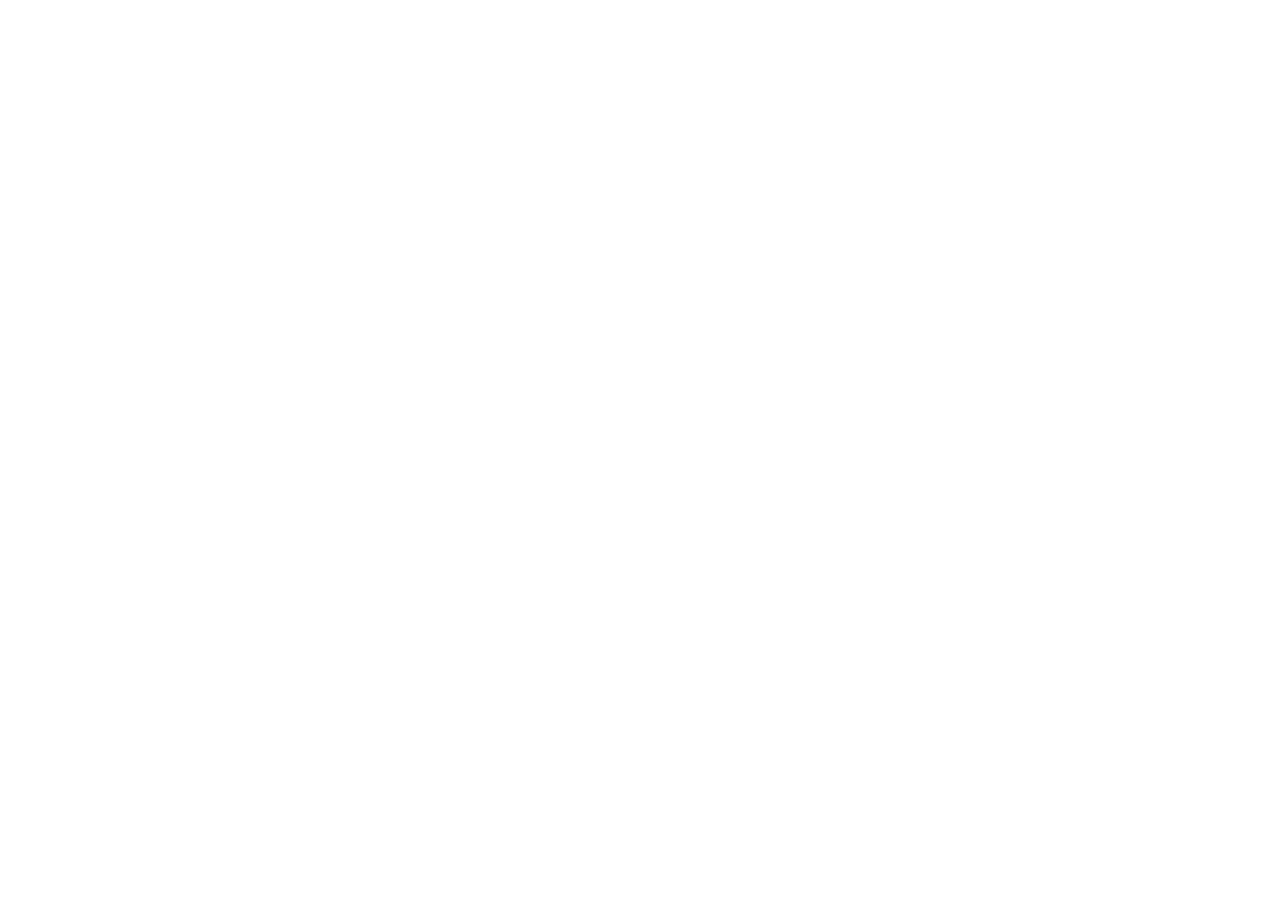
==== index.html @ 368fa925 "Merge pull request #1 from BebbyHippo/HTML-development" ====
<!DOCTYPE html>
<html lang="en">
<head>
    <meta charset="UTF-8">
    <meta name="viewport" content="width=device-width, initial-scale=1.0">
    <title>Document</title>
</head>
<body>
    
</body>
</html>
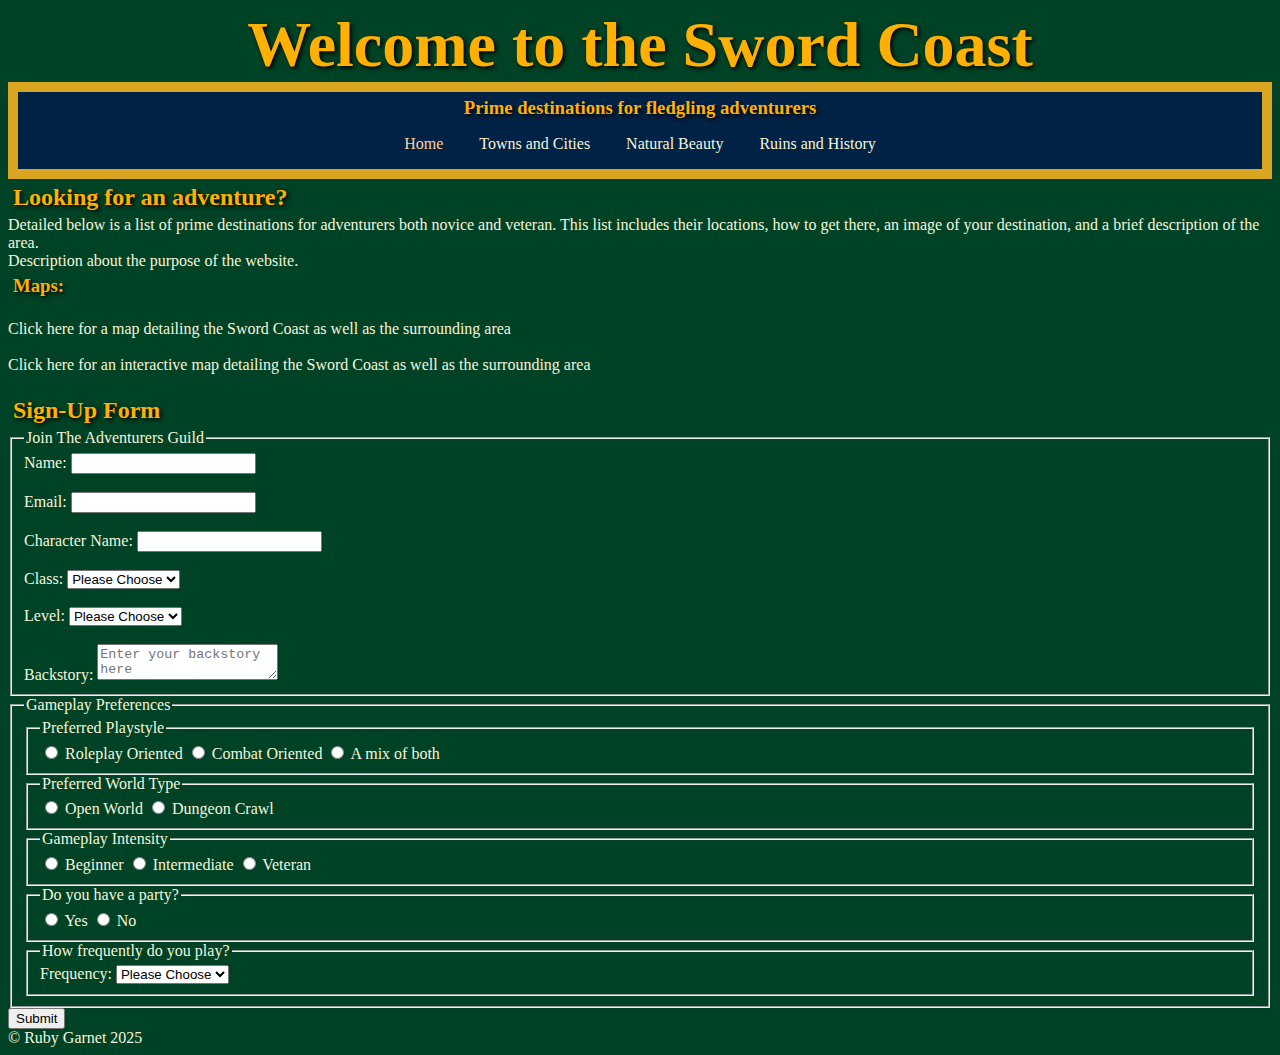
==== commit eea3fea9: "Add files via upload" ====
--- a/index.html
+++ b/index.html
@@ -1,11 +1,169 @@
-<!DOCTYPE html>
-<html lang="en">
-<head>
-    <meta charset="UTF-8">
-    <meta name="viewport" content="width=device-width, initial-scale=1.0">
-    <title>Document</title>
-</head>
-<body>
-    
-</body>
-</html>+<!DOCTYPE html>
+<html lang="en-gb">
+  <head>
+    <!-- Metadata Start -->
+    <title>The Adventurers Guild - Sword Coast Travel Guide</title>
+    <meta charset="UTF-8">
+    <meta name="description" content="Sword Coast travel guide">
+    <meta name="keywords" content="Dungeons and Dragons, DnD, D&D, Sword Coast">
+    <meta name="viewport" content="width=device-width, initial-scale=1.0">
+    <link rel="stylesheet" href="SCTGSS.css">
+    <link rel="icon" type="image/png" href="beholder.png">
+    <!-- Metadata End -->
+  </head>
+
+  <body>
+    <!-- Website Header Start -->
+    <header>
+      <h1>Welcome to the Sword Coast</h1>
+    </header>
+    <!-- Website Header End -->
+
+    <!-- Website Navigation Start -->
+    <section id="Navigation">
+      <nav>
+        <h3>Prime destinations for fledgling adventurers</h3>
+        <ul>
+          <!-- Simplified Home link -->
+          <li><a href="index.html" id="active">Home</a></li>
+          <li><a href="Sword Coast Travel Guide(Towns and Cities).html">Towns and Cities</a></li>
+          <li><a href="Sword Coast Travel Guide(Natural Beauty).html">Natural Beauty</a></li>
+          <li><a href="Sword Coast Travel Guide(Ruins and History).html">Ruins and History</a></li>
+        </ul>
+      </nav>
+    </section>
+    <!-- Website Navigation End -->
+
+    <!-- About the Website Start -->
+    <section id="About">
+      <h2>Looking for an adventure?</h2>
+      <p>
+        Detailed below is a list of prime destinations for adventurers both novice and veteran. This list includes their locations, how to get there, an image of your destination, and a brief description of the area.
+      </p>
+      <p>Description about the purpose of the website.</p>
+    </section>
+    <!-- About the Website End -->
+
+    <!-- Maps Start -->
+    <section id="Maps">
+      <h3>Maps:</h3>
+      <a href="https://media.wizards.com/2015/images/dnd/resources/Sword-Coast-Map_HighRes.jpg" target="_blank">
+        <p>Click here for a map detailing the Sword Coast as well as the surrounding area</p>
+      </a>
+      <a href="https://www.aidedd.org/atlas/index.php?map=R&l=1" target="_blank">
+        <p>Click here for an interactive map detailing the Sword Coast as well as the surrounding area</p>
+      </a>
+    </section>
+    <!-- Maps End -->
+
+    <!-- Sign-Up Form Start -->
+    <section id="Sign-Up">
+      <h2>Sign-Up Form</h2>
+      <form action="submit_form.html" method="post">
+        <fieldset>
+          <legend>Join The Adventurers Guild</legend>
+
+          <label for="name">Name:</label>
+          <input type="text" id="name" name="name" required>
+
+          <br><br>
+
+          <label for="email">Email:</label>
+          <input type="email" id="email" name="email" required>
+
+          <br><br>
+
+          <label for="character-name">Character Name:</label>
+          <input type="text" id="character-name" name="character-name" required>
+
+          <br><br>
+
+          <label for="class">Class:</label>
+          <select id="class" name="class" required>
+            <option value="">Please Choose</option>
+            <option value="Barbarian">Barbarian</option>
+            <option value="Bard">Bard</option>
+            <option value="Cleric">Cleric</option>
+            <option value="Druid">Druid</option>
+            <option value="Fighter">Fighter</option>
+            <option value="Monk">Monk</option>
+            <option value="Paladin">Paladin</option>
+            <option value="Ranger">Ranger</option>
+            <option value="Rogue">Rogue</option>
+            <option value="Sorcerer">Sorcerer</option>
+            <option value="Warlock">Warlock</option>
+            <option value="Wizard">Wizard</option>
+          </select>
+
+          <br><br>
+
+          <label for="level">Level:</label>
+          <select id="level" name="level" required>
+            <option value="">Please Choose</option>
+            ${[...Array(20).keys()].map(i => `<option value="${i + 1}">${i + 1}</option>`).join('')}
+          </select>
+
+          <br><br>
+
+          <label for="backstory">Backstory:</label>
+          <textarea id="backstory" name="backstory" placeholder="Enter your backstory here"></textarea>
+        </fieldset>
+
+        <!-- Gameplay Preferences -->
+        <fieldset>
+          <legend>Gameplay Preferences</legend>
+
+          <fieldset>
+            <legend>Preferred Playstyle</legend>
+            <label><input type="radio" name="playstyle" value="Roleplay Oriented" required> Roleplay Oriented</label>
+            <label><input type="radio" name="playstyle" value="Combat Oriented"> Combat Oriented</label>
+            <label><input type="radio" name="playstyle" value="A mix of both"> A mix of both</label>
+          </fieldset>
+
+          <fieldset>
+            <legend>Preferred World Type</legend>
+            <label><input type="radio" name="world-type" value="Open World" required> Open World</label>
+            <label><input type="radio" name="world-type" value="Dungeon Crawl"> Dungeon Crawl</label>
+          </fieldset>
+
+          <fieldset>
+            <legend>Gameplay Intensity</legend>
+            <label><input type="radio" name="intensity" value="Beginner" required> Beginner</label>
+            <label><input type="radio" name="intensity" value="Intermediate"> Intermediate</label>
+            <label><input type="radio" name="intensity" value="Veteran"> Veteran</label>
+          </fieldset>
+
+          <fieldset>
+            <legend>Do you have a party?</legend>
+            <label><input type="radio" name="party" value="Yes" required> Yes</label>
+            <label><input type="radio" name="party" value="No"> No</label>
+          </fieldset>
+
+          <fieldset>
+            <legend>How frequently do you play?</legend>
+            <label for="frequency">Frequency:</label>
+            <select id="frequency" name="frequency" required>
+              <option value="">Please Choose</option>
+              <option value="Daily">Daily</option>
+              <option value="Weekly">Weekly</option>
+              <option value="Bi-weekly">Bi-weekly</option>
+              <option value="Monthly">Monthly</option>
+              <option value="Bi-monthly">Bi-monthly</option>
+              <option value="Other">Other</option>
+            </select>
+            <input type="text" name="other-frequency" id="other-frequency" placeholder="Specify if 'Other'" style="display:none;">
+          </fieldset>
+        </fieldset>
+
+        <button type="submit">Submit</button>
+      </form>
+    </section>
+    <!-- Sign-Up Form End -->
+
+    <!-- Footer Start -->
+    <footer>
+      <p>© Ruby Garnet 2025</p>
+    </footer>
+    <!-- Footer End -->
+  </body>
+</html>
--- a/SCTGSS.css
+++ b/SCTGSS.css
@@ -0,0 +1,149 @@
+/* Style Sheet */
+body {
+    background-color: #004225; /* Updated background color */
+    font-family: 'Times New Roman', Times, serif;
+    color: #F5F5DC; /* Default text color for body */
+}
+
+main {
+    padding: 10px;
+    margin: 10px;
+}
+
+header {
+    text-align: center;
+    color: #FFB000;
+    text-shadow: 2px 2px 4px black;
+}
+
+h1 {
+    font-size: 4em;
+    padding: 0px;
+    margin: 0px;
+}
+
+h2 {
+    padding: 0px;
+    margin: 5px;
+    color: #FFB000;
+    text-shadow: 2px 2px 4px black;
+}
+
+h3 {
+    padding: 0px;
+    margin: 5px;
+    color: #FFB000;
+    text-shadow: 2px 2px 4px black;
+}
+
+p {
+    margin: 0px;
+    color: #F5F5DC; /* Text color for paragraphs */
+}
+
+nav {
+    height: auto;
+    position: relative;
+    left: auto;
+    outline: none;
+    border: 10px solid goldenrod;
+    background-color: #002244;
+    padding: 0px;
+    margin: 0px;
+    text-align: center;
+}
+
+nav ul {
+    list-style-type: none;
+    margin: 5;
+    padding: 0;
+    overflow: hidden;
+}
+
+nav li {
+    display: inline;
+}
+
+nav li a {
+    color: #F5F5DC; /* Text color for navigation links */
+    text-align: center;
+    padding: 14px 16px;
+    text-decoration: none;
+}
+
+ul {
+    list-style-type: none;
+    color: #F5F5DC; /* Text color for list items */
+}
+
+#active {
+    color: #FFCF9D;
+}
+
+/* this adjusts the website to different screen sizes */
+@media screen and (max-width: 600px) {
+    /* set up a grid layout */
+    .container {
+        display: grid;
+        grid-template-columns: repeat(3, minmax(0, 1fr));
+        grid-gap: 20px;
+    }
+
+    /* set images to the size of the container */
+    img {
+        width: 100%;
+        height: auto;
+    }
+}
+
+/* Style for the dropdown button */
+.dropbtn {
+    background-color: #4CAF50;
+    color: white;
+    padding: 10px;
+    font-size: 16px;
+    border: none;
+    cursor: pointer;
+}
+
+/* Container for the dropdown content */
+.dropdown {
+    position: relative;
+    display: inline-block;
+}
+
+/* Hidden dropdown content */
+.dropdown-content {
+    display: none;
+    position: absolute;
+    background-color: #f9f9f9;
+    min-width: 160px;
+    box-shadow: 0px 8px 16px rgba(0, 0, 0, 0.2);
+    z-index: 1;
+}
+
+/* Links inside the dropdown */
+.dropdown-content a {
+    color: black;
+    padding: 12px 16px;
+    text-decoration: none;
+    display: block;
+}
+
+/* Show the dropdown content on hover */
+.dropdown:hover .dropdown-content {
+    display: block;
+}
+
+/* Change link color on hover */
+.dropdown-content a:hover {
+    background-color: #f1f1f1;
+}
+
+/* links styling */
+#Maps a {
+    color: #F5F5DC; /* Text color for map links */
+    padding: 14px 16px;
+    text-decoration: none;
+}
+
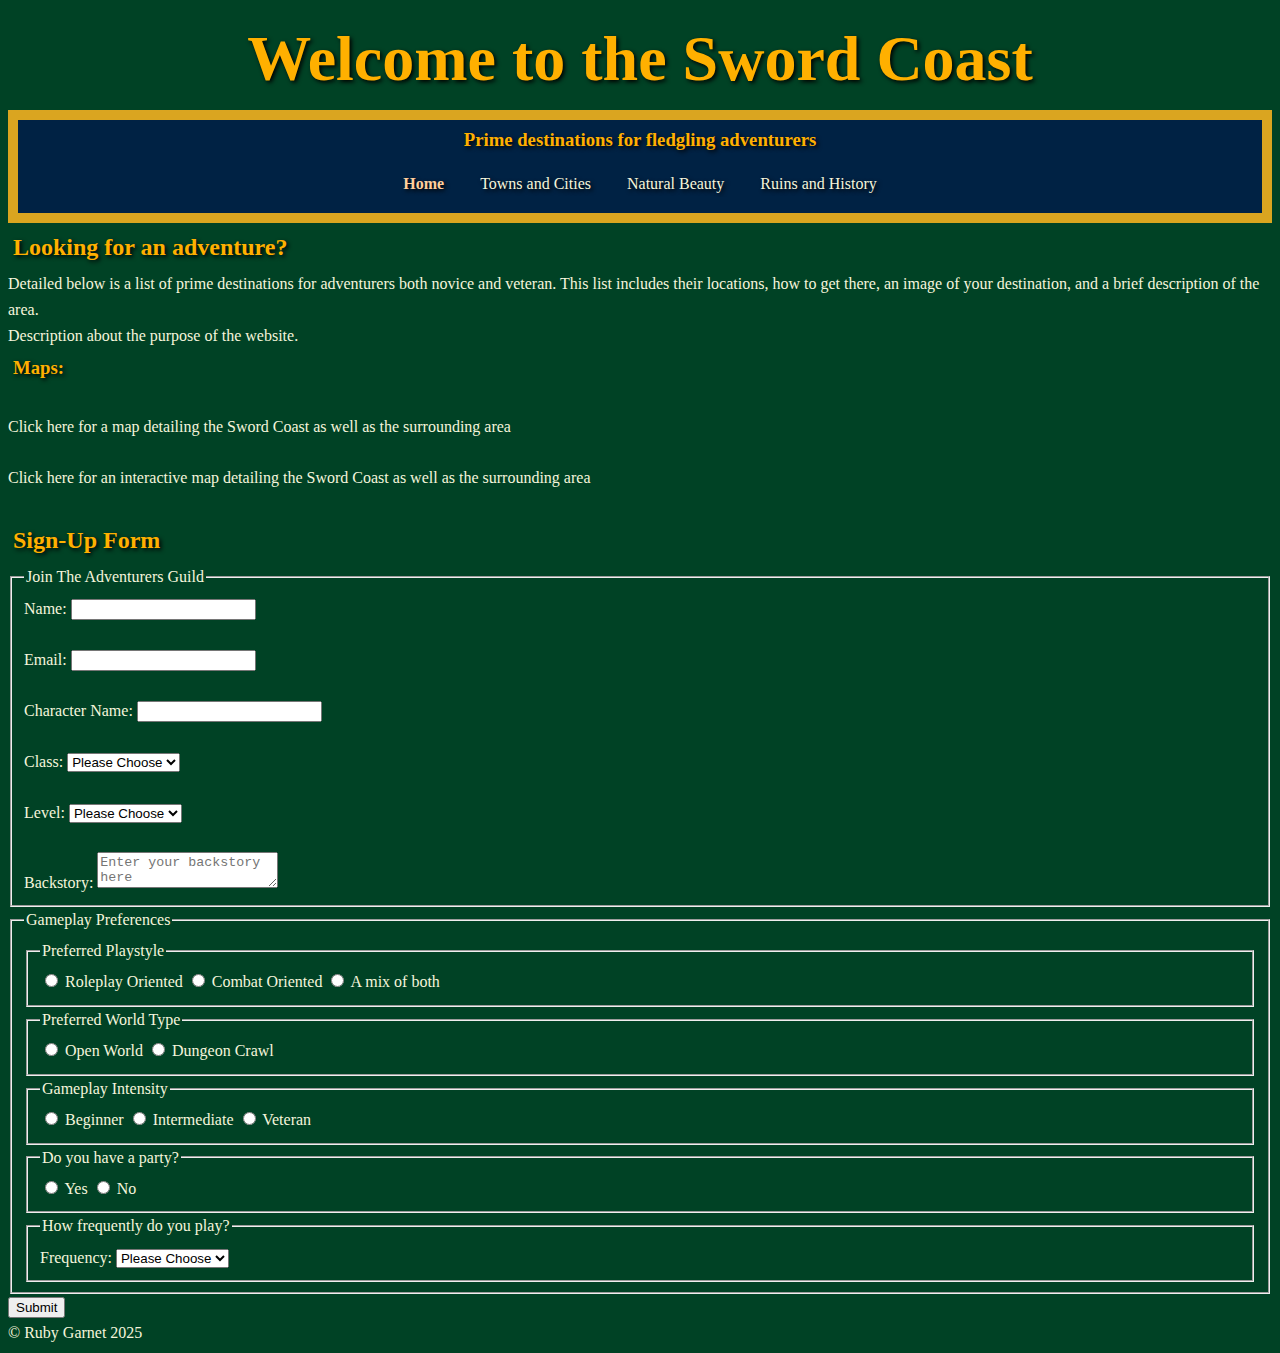
==== commit edec1305: "Chat GPT review" ====
--- a/index.html
+++ b/index.html
@@ -16,22 +16,23 @@
     <!-- Website Header Start -->
     <header>
       <h1>Welcome to the Sword Coast</h1>
-    </header>
+
     <!-- Website Header End -->
 
     <!-- Website Navigation Start -->
-    <section id="Navigation">
+    <section id="navigation">
       <nav>
         <h3>Prime destinations for fledgling adventurers</h3>
         <ul>
           <!-- Simplified Home link -->
           <li><a href="index.html" id="active">Home</a></li>
-          <li><a href="Sword Coast Travel Guide(Towns and Cities).html">Towns and Cities</a></li>
-          <li><a href="Sword Coast Travel Guide(Natural Beauty).html">Natural Beauty</a></li>
-          <li><a href="Sword Coast Travel Guide(Ruins and History).html">Ruins and History</a></li>
+          <li><a href="sword-coast-travel-guide(towns-and-cities).html">Towns and Cities</a></li>
+          <li><a href="sword-coast-travel-guide(natural-beauty).html">Natural Beauty</a></li>
+          <li><a href="sword-coast-travel-guide(ruins-and-history).html">Ruins and History</a></li>
         </ul>
       </nav>
     </section>
+    </header>
     <!-- Website Navigation End -->
 
     <!-- About the Website Start -->
@@ -106,7 +107,7 @@
           <br><br>
 
           <label for="backstory">Backstory:</label>
-          <textarea id="backstory" name="backstory" placeholder="Enter your backstory here"></textarea>
+          <textarea id="backstory" name="backstory" placeholder="Enter your backstory here" maxlength="500"></textarea>
         </fieldset>
 
         <!-- Gameplay Preferences -->
--- a/SCTGSS.css
+++ b/SCTGSS.css
@@ -3,6 +3,7 @@
     background-color: #004225; /* Updated background color */
     font-family: 'Times New Roman', Times, serif;
     color: #F5F5DC; /* Default text color for body */
+    line-height: 1.6; /*adjusting line head for text for accessibility purposes*/
 }
 
 main {
@@ -78,6 +79,7 @@
 
 #active {
     color: #FFCF9D;
+    font-weight: bold;
 }
 
 /* this adjusts the website to different screen sizes */
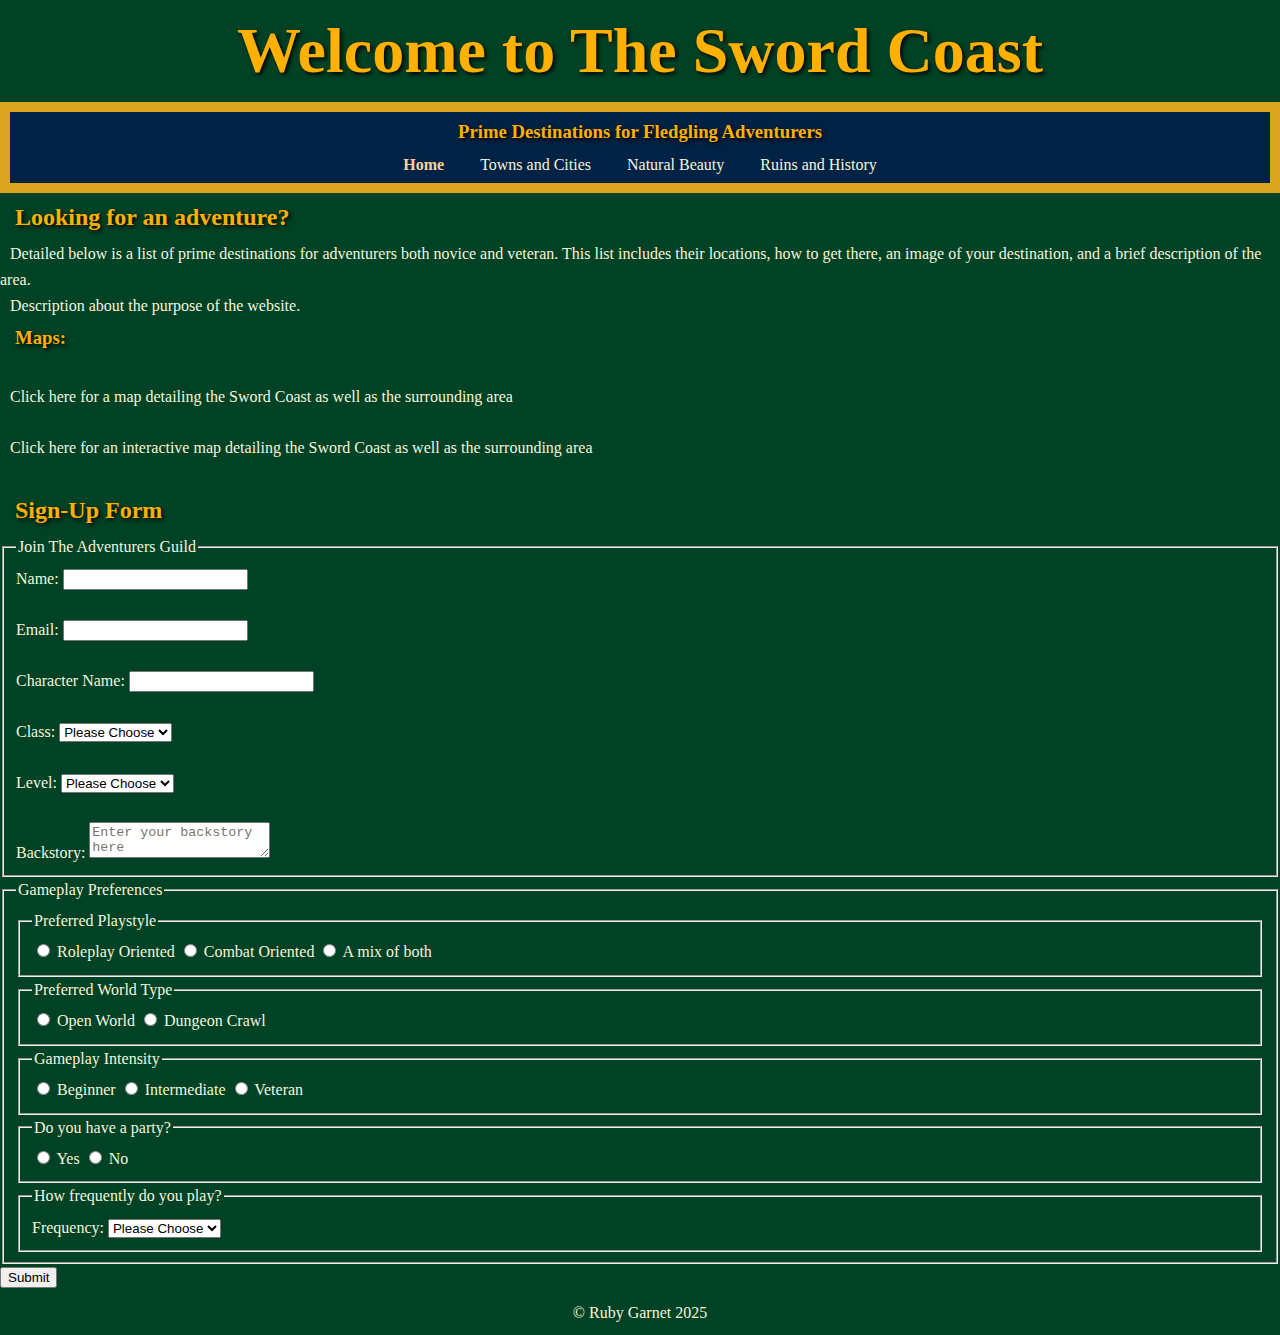
==== commit b23ccf0d: "Updates, additions and changes 31/03/2025" ====
--- a/index.html
+++ b/index.html
@@ -2,7 +2,7 @@
 <html lang="en-gb">
   <head>
     <!-- Metadata Start -->
-    <title>The Adventurers Guild - Sword Coast Travel Guide</title>
+    <title>The Adventurers Guild - Sword Coast Travel Guide - Homepage</title>
     <meta charset="UTF-8">
     <meta name="description" content="Sword Coast travel guide">
     <meta name="keywords" content="Dungeons and Dragons, DnD, D&D, Sword Coast">
@@ -15,14 +15,13 @@
   <body>
     <!-- Website Header Start -->
     <header>
-      <h1>Welcome to the Sword Coast</h1>
-
+      <h1>Welcome to The Sword Coast</h1>
+    </header>
     <!-- Website Header End -->
 
     <!-- Website Navigation Start -->
-    <section id="navigation">
       <nav>
-        <h3>Prime destinations for fledgling adventurers</h3>
+        <h3>Prime Destinations for Fledgling Adventurers</h3>
         <ul>
           <!-- Simplified Home link -->
           <li><a href="index.html" id="active">Home</a></li>
@@ -31,8 +30,6 @@
           <li><a href="sword-coast-travel-guide(ruins-and-history).html">Ruins and History</a></li>
         </ul>
       </nav>
-    </section>
-    </header>
     <!-- Website Navigation End -->
 
     <!-- About the Website Start -->
@@ -161,10 +158,20 @@
     </section>
     <!-- Sign-Up Form End -->
 
+    <!--Button to top start-->
+
+    <button onclick="topFunction()" id="myBtn" title="Go to top">Top</button>
+
+    <!-- Button to top end-->
+
     <!-- Footer Start -->
     <footer>
       <p>© Ruby Garnet 2025</p>
     </footer>
     <!-- Footer End -->
+
+    <!--Javascript Start-->
+    <script src="SCTGSS.js"></script>
+    <!-- Javascript End-->
   </body>
 </html>
--- a/SCTGSS.css
+++ b/SCTGSS.css
@@ -1,114 +1,146 @@
-/* Style Sheet */
-body {
-    background-color: #004225; /* Updated background color */
-    font-family: 'Times New Roman', Times, serif;
-    color: #F5F5DC; /* Default text color for body */
-    line-height: 1.6; /*adjusting line head for text for accessibility purposes*/
-}
-
+/* General styling for the entire page */
+html, body {
+    height: 100%; /* Ensures the page takes up the full viewport height */
+    margin: 0; /* Removes default margin */
+    display: flex; /* Enables flexbox for layout */
+    flex-direction: column; /* Stacks elements vertically */
+    background-color: #004225; /* Background color for the page */
+    font-family: 'Times New Roman', Times, serif; /* Font for the entire page */
+    color: #F5F5DC; /* Default text color */
+    line-height: 1.6; /* Improves text readability */
+}
+
+/* Main content styling */
 main {
     padding: 10px;
     margin: 10px;
 }
 
+/* Header styling */
 header {
     text-align: center;
-    color: #FFB000;
+    color: #FFB000; /* Gold color for header text */
+    text-shadow: 2px 2px 4px black; /* Adds shadow for better visibility */
+}
+
+h1 {
+    font-size: 4em; /* Large font size for main heading */
+    padding: 0;
+    margin: 0;
+}
+
+h2 {
+    padding: 0;
+    margin: 5px;
+    color: #FFB000; /* Gold color for subheadings */
     text-shadow: 2px 2px 4px black;
 }
 
-h1 {
-    font-size: 4em;
-    padding: 0px;
-    margin: 0px;
-}
-
-h2 {
-    padding: 0px;
+h3 {
+    padding: 0;
     margin: 5px;
     color: #FFB000;
     text-shadow: 2px 2px 4px black;
 }
 
-h3 {
-    padding: 0px;
-    margin: 5px;
-    color: #FFB000;
-    text-shadow: 2px 2px 4px black;
-}
-
+/* Paragraph styling */
 p {
-    margin: 0px;
-    color: #F5F5DC; /* Text color for paragraphs */
-}
-
+    margin: 0;
+    color: #F5F5DC; /* Default text color for paragraphs */
+}
+
+/* Navigation bar styling */
 nav {
-    height: auto;
-    position: relative;
     left: auto;
     outline: none;
-    border: 10px solid goldenrod;
-    background-color: #002244;
-    padding: 0px;
-    margin: 0px;
+    border: 10px solid goldenrod; /* Gold border for navigation */
+    background-color: #002244; /* Navy blue background */
+    padding: 0;
+    margin: 0;
     text-align: center;
+    z-index: 1000; /* Ensures navigation stays on top */
 }
 
 nav ul {
-    list-style-type: none;
-    margin: 5;
-    padding: 0;
-    overflow: hidden;
+    list-style-type: none; /* Removes bullet points */
+    margin: 5px;
+    padding: 0;
+    overflow: hidden; /* Prevents overflow issues */
 }
 
 nav li {
-    display: inline;
+    display: inline; /* Displays navigation items inline */
 }
 
 nav li a {
     color: #F5F5DC; /* Text color for navigation links */
     text-align: center;
     padding: 14px 16px;
-    text-decoration: none;
+    text-decoration: none; /* Removes underline */
 }
 
 ul {
-    list-style-type: none;
-    color: #F5F5DC; /* Text color for list items */
-}
-
+    list-style-type:disc; /* Removes bullet points */
+    color: #F5F5DC; /* Default text color for list items */
+}
+
+/* Active navigation link styling */
 #active {
-    color: #FFCF9D;
+    color: #FFCF9D; /* Highlighted color for active link */
     font-weight: bold;
 }
 
-/* this adjusts the website to different screen sizes */
+/* Responsive design for smaller screens */
 @media screen and (max-width: 600px) {
-    /* set up a grid layout */
     .container {
-        display: grid;
-        grid-template-columns: repeat(3, minmax(0, 1fr));
-        grid-gap: 20px;
+        display: grid; /* Enables grid layout */
+        grid-template-columns: repeat(3, minmax(0, 1fr)); /* Three equal columns */
+        grid-gap: 20px; /* Adds spacing between grid items */
     }
 
-    /* set images to the size of the container */
     img {
-        width: 100%;
+        width: 100%; /* Makes images responsive */
         height: auto;
     }
 }
 
-/* Style for the dropdown button */
+/* specific styling for homepage 'About' section */
+
+#About {
+    text-indent: 10px;
+}
+
+#About p {
+    text-indent: 10px;
+}
+
+/* specific styling for homepage 'Maps' section */
+
+#Maps {
+    text-indent: 10px;
+}
+
+#Maps p{
+    text-indent: 10px;
+}
+
+/* specific styling for homepage 'Sign-Up section */
+
+#Sign-Up h2 {
+    text-indent: 10px;
+}
+
+/* Dropdown button styling */
 .dropbtn {
-    background-color: #4CAF50;
-    color: white;
+    background-color: #4CAF50; /* Green background */
+    color: white; /* White text */
     padding: 10px;
     font-size: 16px;
     border: none;
-    cursor: pointer;
-}
-
-/* Container for the dropdown content */
+    cursor: pointer; /* Pointer cursor on hover */
+}
+
+/* Dropdown container styling */
 .dropdown {
     position: relative;
     display: inline-block;
@@ -116,36 +148,103 @@
 
 /* Hidden dropdown content */
 .dropdown-content {
-    display: none;
+    display: none; /* Hidden by default */
     position: absolute;
-    background-color: #f9f9f9;
+    background-color: #f9f9f9; /* Light background */
     min-width: 160px;
-    box-shadow: 0px 8px 16px rgba(0, 0, 0, 0.2);
-    z-index: 1;
+    box-shadow: 0px 8px 16px rgba(0, 0, 0, 0.2); /* Adds shadow for depth */
+    z-index: 1; /* Ensures dropdown appears above other elements */
 }
 
 /* Links inside the dropdown */
 .dropdown-content a {
-    color: black;
+    color: black; /* Black text color */
     padding: 12px 16px;
-    text-decoration: none;
-    display: block;
-}
-
-/* Show the dropdown content on hover */
+    text-decoration: none; /* Removes underline */
+    display: block; /* Makes links block-level elements */
+}
+
+/* Show dropdown content on hover */
 .dropdown:hover .dropdown-content {
     display: block;
 }
 
-/* Change link color on hover */
+/* Change link background color on hover */
 .dropdown-content a:hover {
-    background-color: #f1f1f1;
-}
-
-/* links styling */
+    background-color: #f1f1f1; /* Light grey background */
+}
+
+/* Map links styling */
 #Maps a {
     color: #F5F5DC; /* Text color for map links */
     padding: 14px 16px;
     text-decoration: none;
 }
 
+/* "Back to Top" button styling */
+#myBtn {
+    display: none; /* Hidden by default */
+    position: fixed; /* Fixed position */
+    bottom: 20px; /* 20px from the bottom */
+    right: 30px; /* 30px from the right */
+    z-index: 99; /* Ensures it appears above other elements */
+    border: none; /* Removes border */
+    outline: none; /* Removes outline */
+    background-color: #002244; /* Navy blue background */
+    color: white; /* White text */
+    cursor: pointer; /* Pointer cursor on hover */
+    padding: 15px; /* Adds padding */
+    border-radius: 10px; /* Rounded corners */
+    font-size: 18px; /* Larger font size */
+}
+
+#myBtn:hover {
+    background-color: grey; /* Dark grey background on hover */
+}
+
+/* Footer styling */
+footer {
+    text-align: center; /* Centers footer text */
+    color: #F5F5DC; /* Light text color */
+    padding: 10px; /* Adds padding */
+    margin-top: auto; /* Pushes footer to the bottom of the page */
+}
+
+/* Grid container for alternating text and images */
+.grid-container {
+    display: grid;
+    grid-template-columns: 1fr 1fr; /* Two equal columns */
+    gap: 20px; /* Space between rows and columns */
+    padding: 20px;
+}
+
+.grid-container section {
+    display: contents; /* Ensures proper alignment of text and images */
+}
+
+.grid-container .text {
+    display: flex;
+    flex-direction: column;
+    justify-content: center;
+    padding: 10px;
+}
+
+.grid-container .image {
+    display: flex;
+    justify-content: center;
+    align-items: center;
+}
+
+.grid-container img {
+    max-width: 100%;
+    height: auto;
+    border-radius: 10px; /* Optional: Rounded corners for images */
+}
+
+/* Clear floats after image containers */
+.row::after {
+    content: "";
+    clear: both;
+    display: table;
+    flex: 1; /* Ensures the row stretches to fill available space */
+}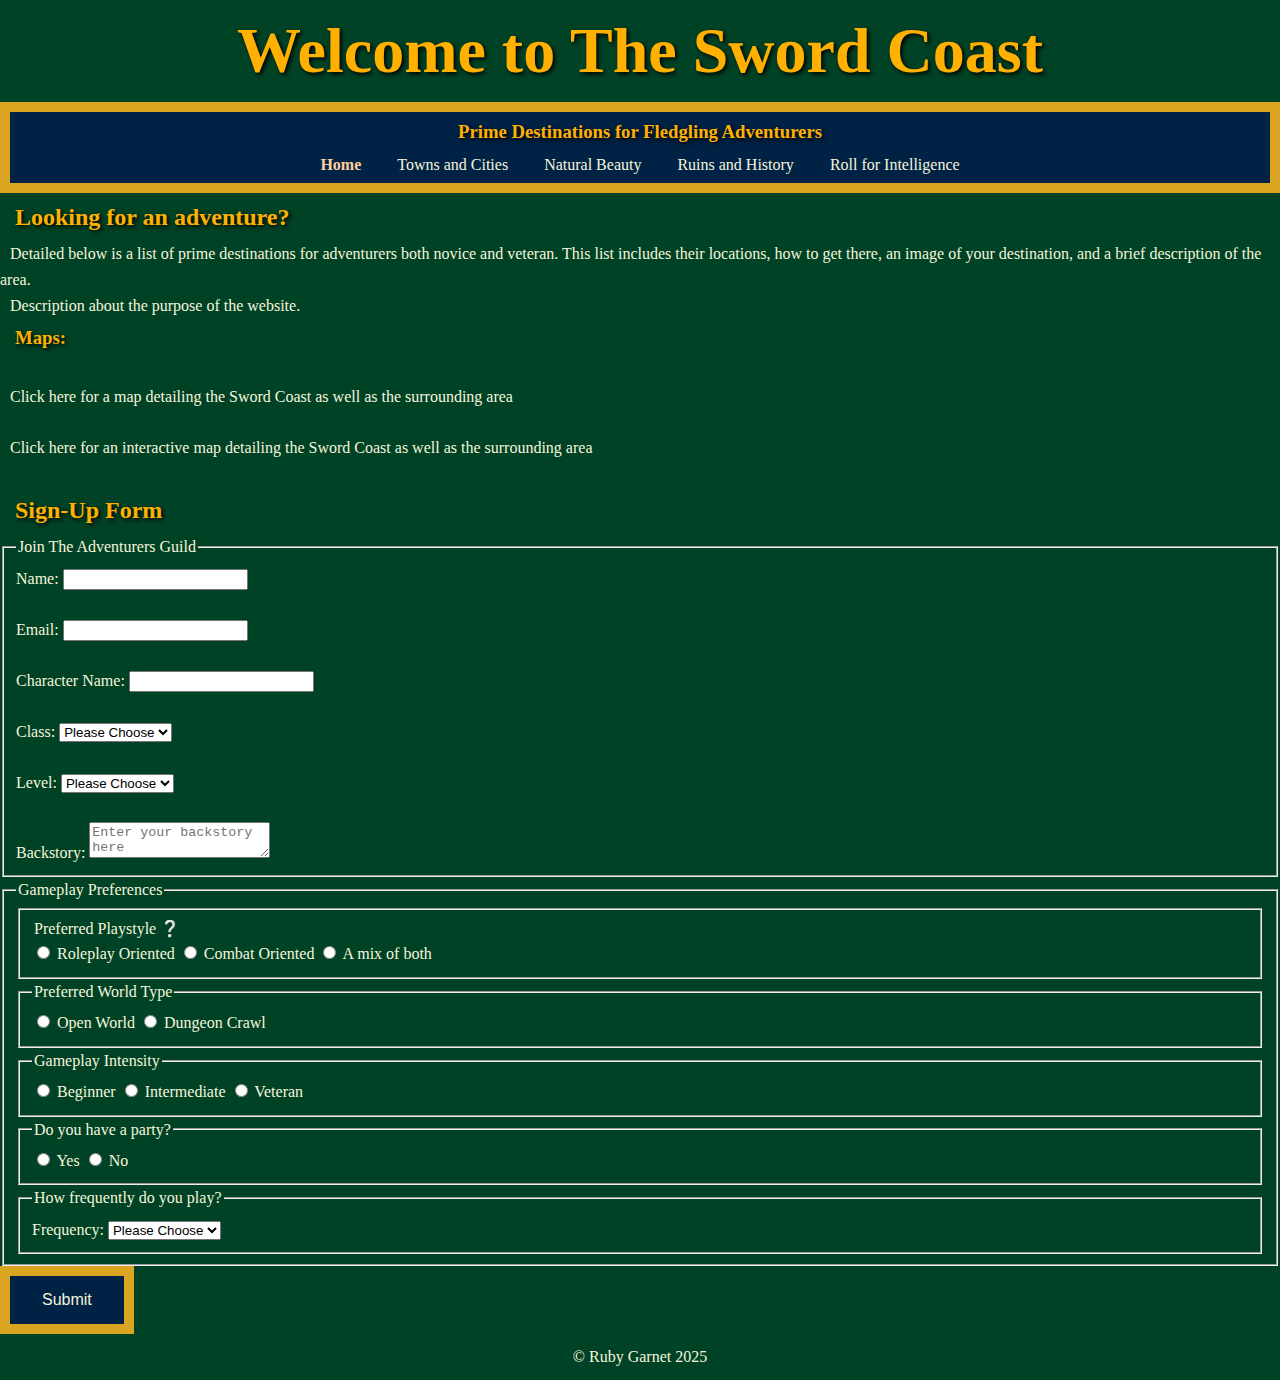
==== commit fee74599: "Update: 02/04/2025" ====
--- a/index.html
+++ b/index.html
@@ -28,6 +28,7 @@
           <li><a href="sword-coast-travel-guide(towns-and-cities).html">Towns and Cities</a></li>
           <li><a href="sword-coast-travel-guide(natural-beauty).html">Natural Beauty</a></li>
           <li><a href="sword-coast-travel-guide(ruins-and-history).html">Ruins and History</a></li>
+          <li><a href="quiz.html">Roll for Intelligence</a></li>
         </ul>
       </nav>
     <!-- Website Navigation End -->
@@ -112,7 +113,8 @@
           <legend>Gameplay Preferences</legend>
 
           <fieldset>
-            <legend>Preferred Playstyle</legend>
+            <div class="myDIV"><legend>Preferred Playstyle ❔</legend></div>
+            <div class="hide">I am shown when someone hovers over the div above.</div>
             <label><input type="radio" name="playstyle" value="Roleplay Oriented" required> Roleplay Oriented</label>
             <label><input type="radio" name="playstyle" value="Combat Oriented"> Combat Oriented</label>
             <label><input type="radio" name="playstyle" value="A mix of both"> A mix of both</label>
@@ -153,7 +155,7 @@
           </fieldset>
         </fieldset>
 
-        <button type="submit">Submit</button>
+        <button class="submit_form" type="submit">Submit</button>
       </form>
     </section>
     <!-- Sign-Up Form End -->
--- a/SCTGSS.css
+++ b/SCTGSS.css
@@ -129,6 +129,17 @@
 #Sign-Up h2 {
     text-indent: 10px;
 }
+
+/* Sign-Up form hover elements */
+
+.hide {
+    display: none;
+  }
+  
+  .myDIV:hover + .hide {
+    display: block;
+    color: red;
+  }
 
 /* Dropdown button styling */
 .dropbtn {
@@ -247,4 +258,17 @@
     clear: both;
     display: table;
     flex: 1; /* Ensures the row stretches to fill available space */
-}+}
+
+/* Quiz submit button */
+.submit_form {
+    background-color: #002244; /* Green */
+    border: 10px solid goldenrod; ;
+    color: #F5F5DC;
+    padding: 15px 32px;
+    text-align: center;
+    text-decoration: none;
+    display: inline-block;
+    font-size: 16px;
+    width:auto
+  }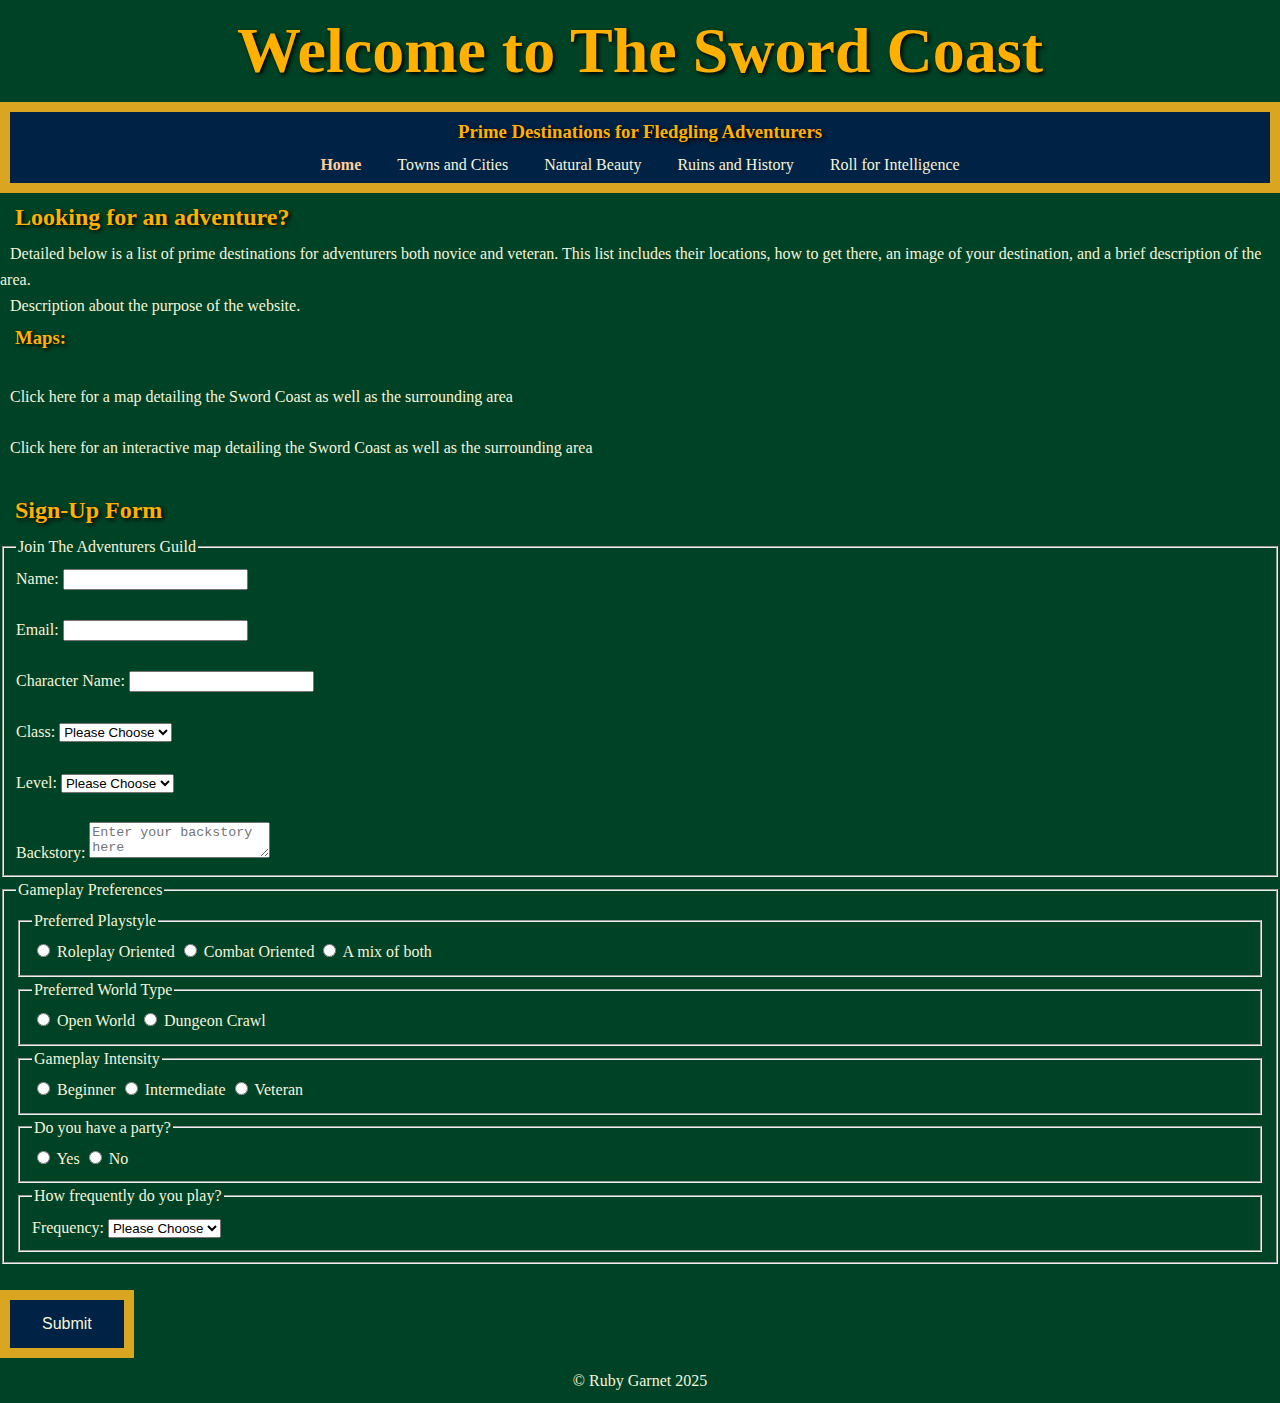
==== commit 0b3bfbb8: "Update 2: 02/04/2025" ====
--- a/index.html
+++ b/index.html
@@ -99,7 +99,26 @@
           <label for="level">Level:</label>
           <select id="level" name="level" required>
             <option value="">Please Choose</option>
-            ${[...Array(20).keys()].map(i => `<option value="${i + 1}">${i + 1}</option>`).join('')}
+            <option value="1">1</option>
+            <option value="2">2</option>
+            <option value="3">3</option>
+            <option value="4">4</option>
+            <option value="5">5</option>
+            <option value="6">6</option>
+            <option value="7">7</option>
+            <option value="8">8</option>
+            <option value="9">9</option>
+            <option value="10">10</option>
+            <option value="11">11</option>
+            <option value="12">12</option>
+            <option value="13">13</option>
+            <option value="14">14</option>
+            <option value="15">15</option>
+            <option value="16">16</option>
+            <option value="17">17</option>
+            <option value="18">18</option>
+            <option value="19">19</option>
+            <option value="20">20</option>
           </select>
 
           <br><br>
@@ -113,8 +132,8 @@
           <legend>Gameplay Preferences</legend>
 
           <fieldset>
-            <div class="myDIV"><legend>Preferred Playstyle ❔</legend></div>
-            <div class="hide">I am shown when someone hovers over the div above.</div>
+            <!--<div class="myDIV">--><legend>Preferred Playstyle</legend></div>
+            <!-- <div class="hide">I am shown when someone hovers over the div above.</div> -->
             <label><input type="radio" name="playstyle" value="Roleplay Oriented" required> Roleplay Oriented</label>
             <label><input type="radio" name="playstyle" value="Combat Oriented"> Combat Oriented</label>
             <label><input type="radio" name="playstyle" value="A mix of both"> A mix of both</label>
@@ -150,12 +169,23 @@
               <option value="Monthly">Monthly</option>
               <option value="Bi-monthly">Bi-monthly</option>
               <option value="Other">Other</option>
+              <script>
+                document.getElementById('frequency').addEventListener('change', function() {
+                  document.getElementById('other-frequency').style.display = this.value === 'Other' ? 'inline-block' : 'none';
+                });
+              </script>
             </select>
             <input type="text" name="other-frequency" id="other-frequency" placeholder="Specify if 'Other'" style="display:none;">
           </fieldset>
-        </fieldset>
+        </fieldset><br>
 
         <button class="submit_form" type="submit">Submit</button>
+        <script>
+          document.getElementById("Sign-Up").addEventListener("submit", function(event) {
+              event.preventDefault(); // Prevent actual form submission
+              window.location.reload(); // Reload the same page
+          });
+      </script>
       </form>
     </section>
     <!-- Sign-Up Form End -->
--- a/SCTGSS.css
+++ b/SCTGSS.css
@@ -136,6 +136,10 @@
     display: none;
   }
   
+  /* .myDIV:hover {
+    
+  } */
+
   .myDIV:hover + .hide {
     display: block;
     color: red;
@@ -263,7 +267,7 @@
 /* Quiz submit button */
 .submit_form {
     background-color: #002244; /* Green */
-    border: 10px solid goldenrod; ;
+    border: 10px solid goldenrod;
     color: #F5F5DC;
     padding: 15px 32px;
     text-align: center;
